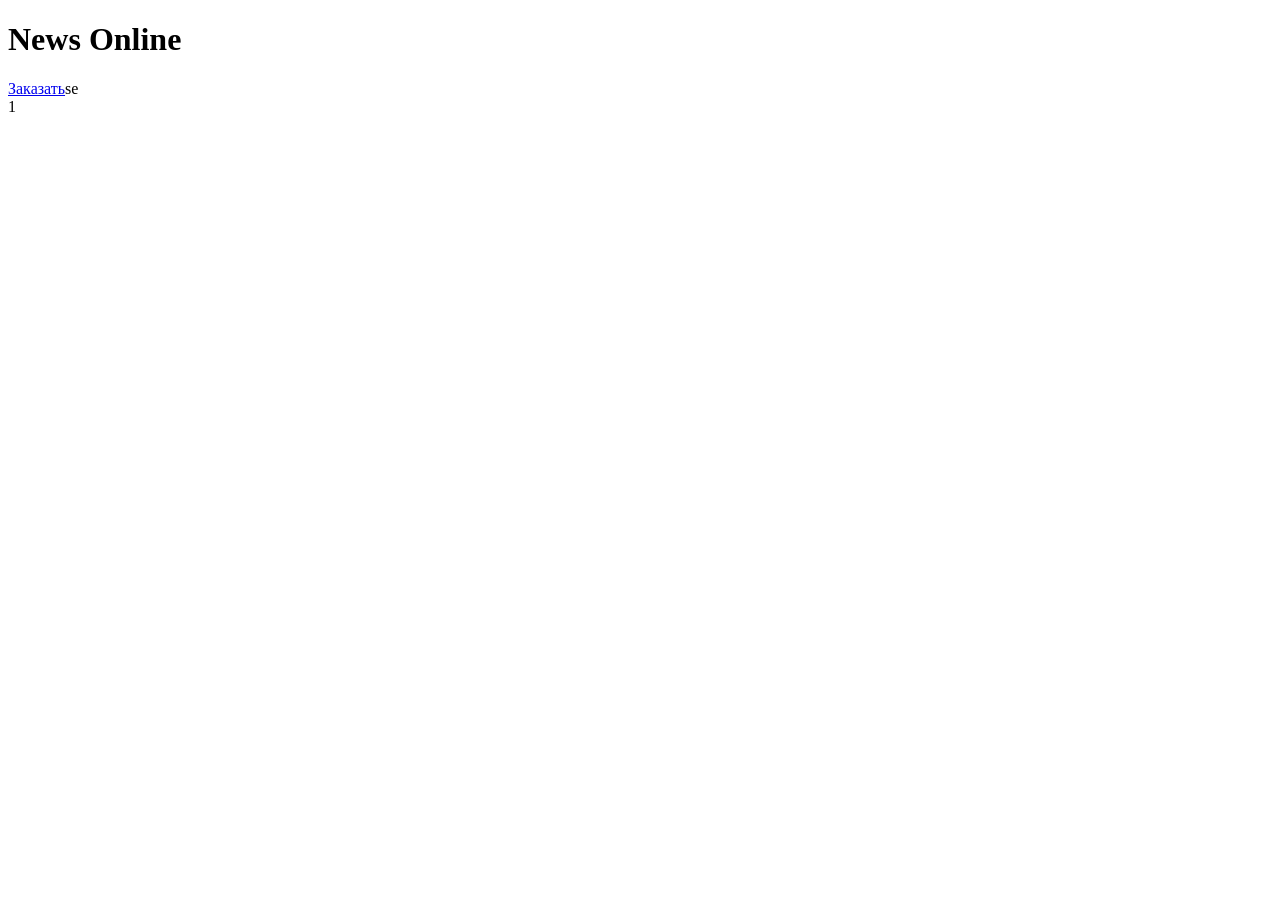
==== manager-view/src/main/resources/templates/catalogue/news/index.html @ 116f7167 "add cach for methods add comment and pic" ====
<!DOCTYPE html>
<html lang="en">
<head>
    <meta charset="UTF-8">
    <title>Title</title>
    <meta name="viewport" content="width=device-width, initial-scale=1">
    <link rel="shortcut icon" data-th-href="@{/images/favicon.ico}" type="image/x-icon">
    <link rel="stylesheet" data-th-href="@{/css/bootstrap.min.css}">
    <link rel="stylesheet" data-th-href="@{/css/fontello.css}">
    <link rel="stylesheet" data-th-href="@{/css/styles.css}">
    <title>Breaking News</title>
</head>
<body>
    <header>
        <div class="conteiner">
            <div class="row">
                <div class="col-12">
                    <h1 class="text-center text-white">News Online</h1>
                    <div class="itd_play">
                        <div class="itd_triangle"></div>
                    </div>
                    <a href="#footer" class="btn btn-itd btn-lg text-uppercase">Заказать</a>se
                </div>
            </div>
        </div>
    </header>
    <footer id="footer">
        1
    </footer>
<script data-th-src="@{/js/bootstrap.bundle.min.js}"></script>
</body>
</html>
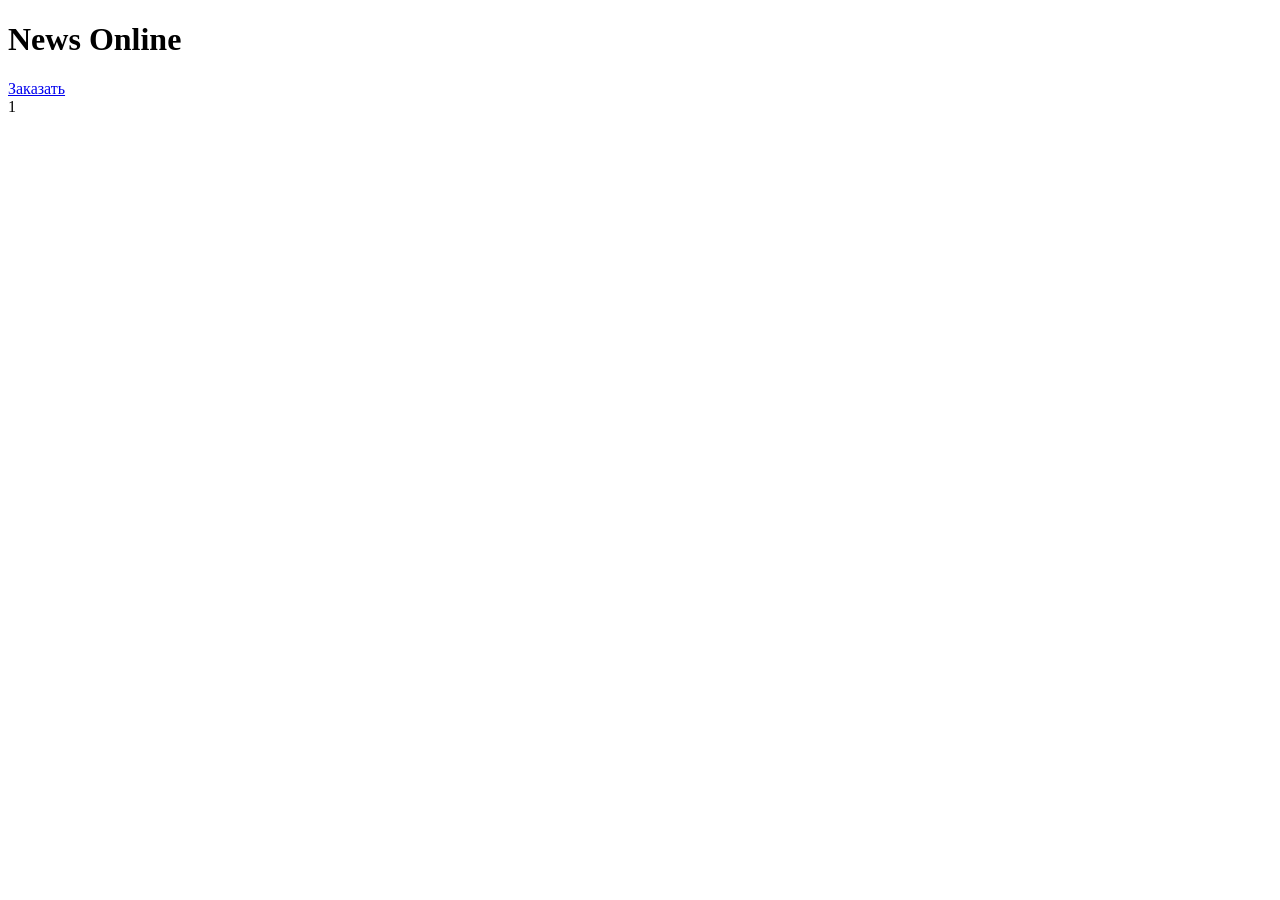
==== commit a338c498: "add junit for newsService, correct exception in update method" ====
--- a/manager-view/src/main/resources/templates/catalogue/news/index.html
+++ b/manager-view/src/main/resources/templates/catalogue/news/index.html
@@ -2,7 +2,6 @@
 <html lang="en">
 <head>
     <meta charset="UTF-8">
-    <title>Title</title>
     <meta name="viewport" content="width=device-width, initial-scale=1">
     <link rel="shortcut icon" data-th-href="@{/images/favicon.ico}" type="image/x-icon">
     <link rel="stylesheet" data-th-href="@{/css/bootstrap.min.css}">
@@ -19,7 +18,7 @@
                     <div class="itd_play">
                         <div class="itd_triangle"></div>
                     </div>
-                    <a href="#footer" class="btn btn-itd btn-lg text-uppercase">Заказать</a>se
+                    <a href="#footer" class="btn btn-itd btn-lg text-uppercase">Заказать</a>
                 </div>
             </div>
         </div>
